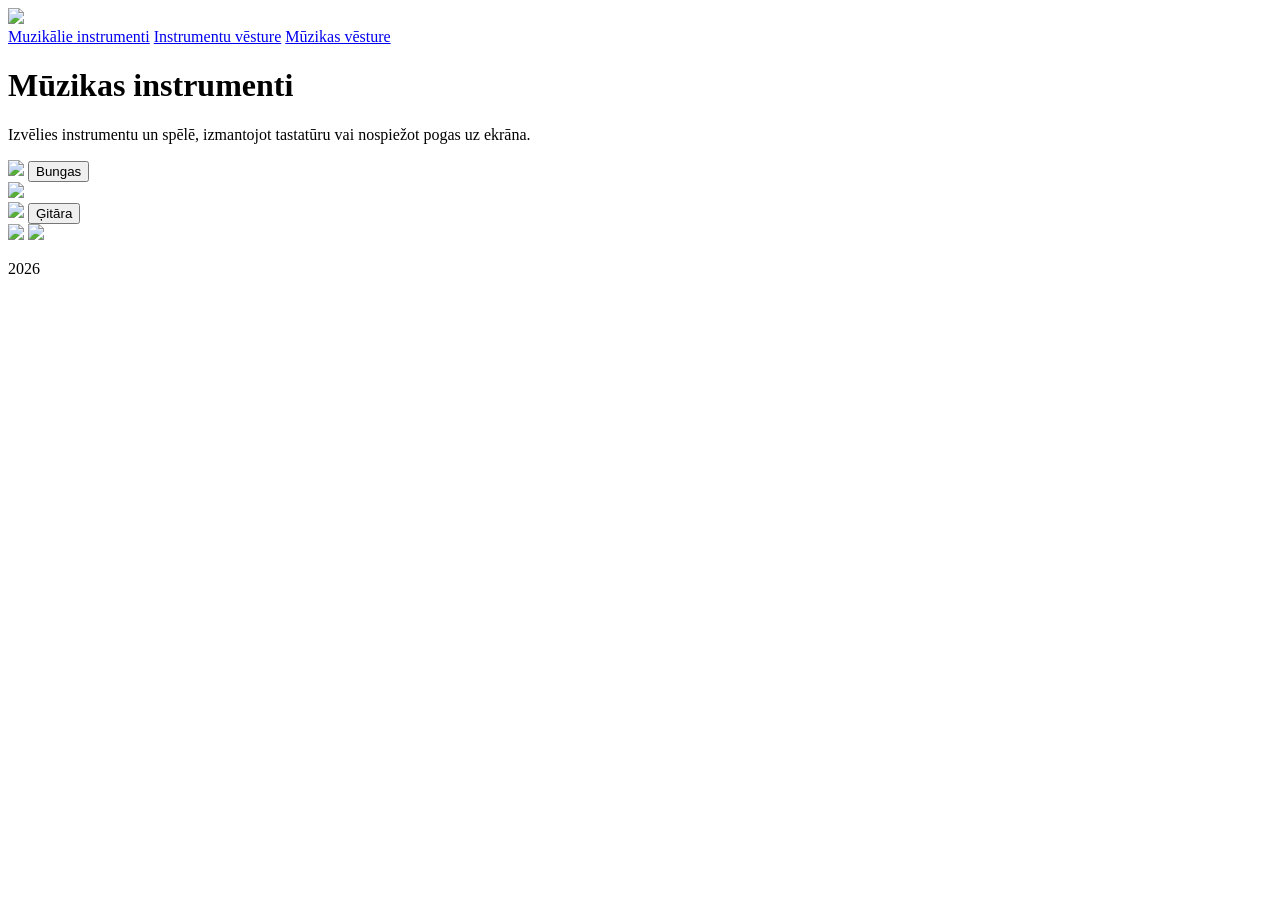
==== instruments.html @ 50c4d5dc "Rename instruments to instruments.html" ====
<!DOCTYPE html>
<html lang="en" dir="ltr">

<head>
  <meta charset="utf-8">
  <title>Drum Kit</title>
  <link href="styles.css" rel="stylesheet">
</head>

<body>
  <div class="header">
    <a href="index.html"><img class="icon" src="home_icon.png" width="60px"></a>
    <div class="navigation">
      <a href="instruments.html" class="link">Muzikālie instrumenti</a>
      <a href="instruments_history.html" class="link">Instrumentu vēsture</a>
      <a href="music_history.html" class="link">Mūzikas vēsture</a>
    </div>
  </div>

  <div class="main">
    <h1 class="title">Mūzikas instrumenti</h1>
    <p class="main_textarea">Izvēlies instrumentu un spēlē, izmantojot tastatūru vai nospiežot pogas uz ekrāna.</p>
    <div class="cards">
      <div class="card">
        <img class="card-image" src="drum.png" width="200px">
        <button onclick="showTab('part1')">Bungas</button>
      </div>
      <div class="choose">
        <img class="card-image" src="arrows.png" width="250px">
      </div>
      <div class="card">
        <img class="card-image" src="guitar.png" width="200px">
        <button onclick="showTab('part2')">Ģitāra</button>
      </div>
    </div>

    <div id="part1" class="container" style="display:none;">
      <div class="drum-wrapper">
        <img src="drum.png" class="instrument">
        <button class="btn" style="left:19%; top:23%;" onclick="hit(this, 'Q')">Q</button>
        <button class="btn" style="left:80%; top:23%;" onclick="hit(this, 'R')">R</button>
        <button class="btn" style="left:85%; top:38%;" onclick="hit(this, 'F')">F</button>
        <button class="btn" style="left:40%; top:39%;" onclick="hit(this, 'W')">W</button>
        <button class="btn" style="left:29%; top:54%;" onclick="hit(this, 'A')">A</button>
        <button class="btn" style="left:59%; top:39%;" onclick="hit(this, 'E')">E</button>
        <button class="btn" style="left:72%; top:48%;" onclick="hit(this, 'D')">D</button>
        <button class="btn" style="left:50%; top:65%;" onclick="hit(this, 'S')">S</button>
      </div>
    </div>
    <div id="part2" class="container" style="display:none;">
      <div class="guitar-wrapper">
        <img src="guitar_play.png" class="instrument">
        <button class="btn" style="left:50%; top:20%;" onclick="hit(this, 'Z')">Z</button>
        <button class="btn" style="left:50%; top:28%;" onclick="hit(this, 'X')">X</button>
        <button class="btn" style="left:50%; top:36%;" onclick="hit(this, 'C')">C</button>
        <button class="btn" style="left:50%; top:44%;" onclick="hit(this, 'V')">V</button>
        <button class="btn" style="left:50%; top:52%;" onclick="hit(this, 'B')">B</button>
        <button class="btn" style="left:50%; top:60%;" onclick="hit(this, 'N')">N</button>
        <button class="btn" style="left:50%; top:68%;" onclick="hit(this, 'M')">M</button>
      </div>
    </div>

  </div>

  <div class="footer">
    <div>
      <a href="https://wa.me/37124402810"><img class="icon" src="whatsapp.png" width="50px"></a>
      <a href="https://www.instagram.com/saschaa______?igsh=NzVzeGUxZ2Q0NmY1"><img class="icon" src="instagram.png" width="50px"></a>
    </div>
    <div class="footer_container"><p>2026</p></div>
  </div>

  <script src="script.js"></script>
</body>

</html>
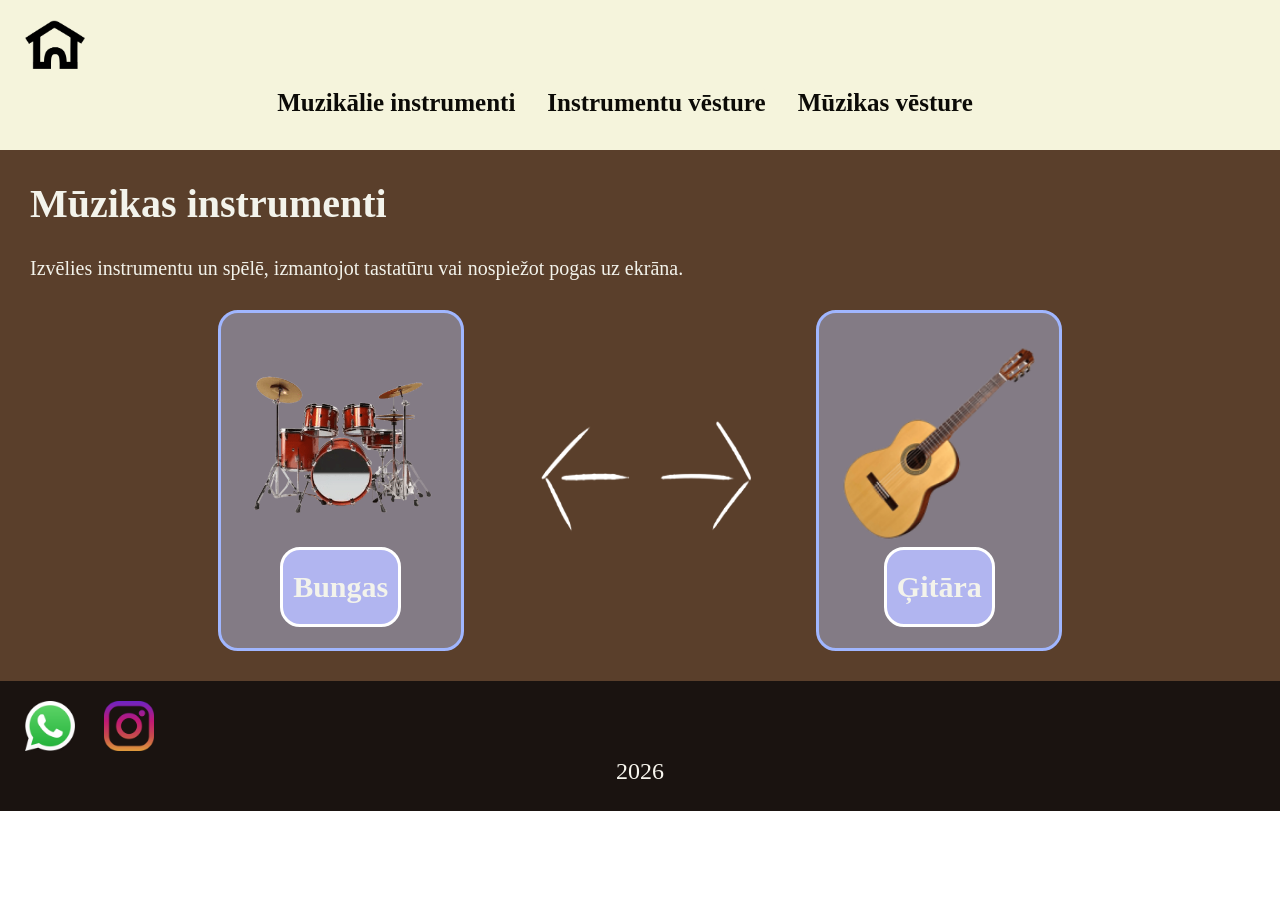
==== commit e6b401af: "instruments.html" ====
--- a/instruments.html
+++ b/instruments.html
@@ -4,7 +4,7 @@
 <head>
   <meta charset="utf-8">
   <title>Drum Kit</title>
-  <link href="styles.css" rel="stylesheet">
+  <link href="style.css" rel="stylesheet">
 </head>
 
 <body>
--- a/style.css
+++ b/style.css
@@ -0,0 +1,207 @@
+* {
+    margin: 0;
+    font-family: 'century gothic';
+}
+a { 
+    text-decoration: none;
+    font-weight: bold;
+    font-size: 30px;
+    color: #14120e;
+}
+.header {
+    background-color: #f5f4dc;
+    height: 150px;
+}
+.navigation {
+    display: flex;
+    justify-content: center;
+    align-items: center;
+    margin-top: 10px;
+}
+.link {
+    border: 1px solid #f5f4dc;
+    background-color: #f5f4dc;
+    border-radius: 5px;
+    color: #0c0b07;
+    font-size: 25px;
+    text-decoration: none;
+    margin-right: 30px;
+    transition-duration: 0.5s;
+}
+.link:hover {
+    border: 3px solid #ab53b3;  /* ! HOVER BORDER ! */
+    border-radius: 10px;
+    padding: 5px 5px;
+    background-color: #e4d6e6;  /* ! HOVER BORDER BACKGROUND ! */
+}
+.main {
+    background-color: #5a3f2b;
+    color: #f3f3eb;
+    height: auto;  /* ! MAIN HEIGHT ! */
+    min-height: 500px;
+    position: relative;
+}
+.main_textarea {
+    font-size: 20px;
+    padding-left: 30px;
+    padding-right: 30px;
+}
+.title {
+    font-size: 250%;
+    text-align: start;
+    font-family: 'century gothic';
+    padding: 30px
+}
+.icon{
+    margin-left: 25px;
+    margin-top: 20px;
+    transition-duration: 0.2s;
+}
+.icon:hover {
+    transform: scale(1.1, 1.1);
+}
+.cards {
+    display: flex;
+    justify-content: space-around;
+    padding: 30px;
+    padding-left: 15%;
+    padding-right: 15%;
+}
+.choose {
+    display: flex;
+    text-align: center;
+}
+.card {
+    border: 3px solid #a0b6ff;
+    background-color: #837b85;
+    border-radius: 20px;
+    padding: 30px 20px;
+    width: 200px;
+    height: 275px;
+    text-align: center;
+    transition-duration: 0.2s;
+}
+.card:hover {
+    border: 5px solid #ab53b3;  /* ! HOVER BORDER ! */
+    border-radius: 20px;
+    padding: 25px 15px;
+    background-color: #ad9eb1;  /* ! HOVER BORDER BACKGROUND ! */
+    transform: scale(1.1, 1.1);
+}
+.card img {
+    transition-duration: 0.2s;
+}
+.card img:hover {
+    transform: scale(1.1, 1.1);
+}
+.card button {
+    border: 3px solid #ffffff;
+    background-color: #b1b5f0;
+    color: #f3f3eb;
+    border-radius: 20px;
+    padding: 20px 10px;
+    text-align: center;
+    font-family: 'century gothic';
+    font-weight: bold;
+    font-size: 30px;
+    transition-duration: 0.2s;
+}
+.card button:hover {
+    border: 5px solid #895ea7;  /* ! HOVER BORDER ! */
+    border-radius: 20px;
+    padding: 20px 10px;
+    background-color: #d4d5ff;  /* ! HOVER BORDER BACKGROUND ! */
+    color: #333c8f;
+    transform: scale(1.1, 1.1);
+}
+.container {
+    display: flex;
+    justify-content: center;
+    align-items: center;
+    padding: 30px
+}
+.drum-wrapper {
+    position: relative;
+    display: flex;
+    align-items: center;
+    justify-content: center;
+    margin: 0 37%;
+    border: 3px solid #fac5ff;
+    border-radius: 20%;
+}
+.guitar-wrapper {
+    position: relative;
+    display: flex;
+    align-items: center;
+    justify-content: center;
+    margin: 0 37%;
+    border: 3px solid #fac5ff;
+    border-radius: 20%;
+}
+.instrument {
+    display: block;
+    width: 600px;
+    max-width: 90vw;
+}
+.btn {
+    position: absolute;
+    transform: translate(-50%, -50%);
+    width: 60px;
+    height: 60px;
+    border-radius: 50%;
+    border: 3px solid #fff;
+    background: rgb(255, 255, 255, 0.20);
+    color: #fff;
+    font-family: 'century gothic';
+    font-size: 20px;
+    font-weight: bold;
+    cursor: pointer;
+    transition: 0.1s;
+}
+.btn:hover {
+    background: rgba(171,83,179,0.45);
+    border-color: #ab53b3;
+}
+.btn.hit {
+    background: rgba(171,83,179,0.8);
+    transform: translate(-50%, -50%) scale(0.9);
+}
+.card button:active {
+    background-color: rgb(74, 74, 102);
+    color: #a7aac4;
+    transform: scale(0.95);
+}
+.history-img-block {
+    display: flex;
+    flex-direction: column;
+    align-items: center;
+    margin: 10px 0;
+}
+.history-img-block img {
+    width: 500px;
+    max-width: 85vw;
+    border-radius: 15px;
+    border: 3px solid #ab53b3;
+}
+.history-img-caption {
+    color: #d4c8dc;
+    font-size: 16px;
+    font-family: 'century gothic';
+    margin-top: 10px;
+    text-align: center;
+}
+.footer {
+    background-color: #1a1310;
+    bottom: 0%;
+    width: 100%;
+    height: 130px;
+}
+.footer_container {
+    color: #f8f6ee;
+    font-family: 'century gothic';
+    text-align: center;
+    justify-content: center;
+    display: flex;
+    align-items: center;
+    font-size: 24px;
+}
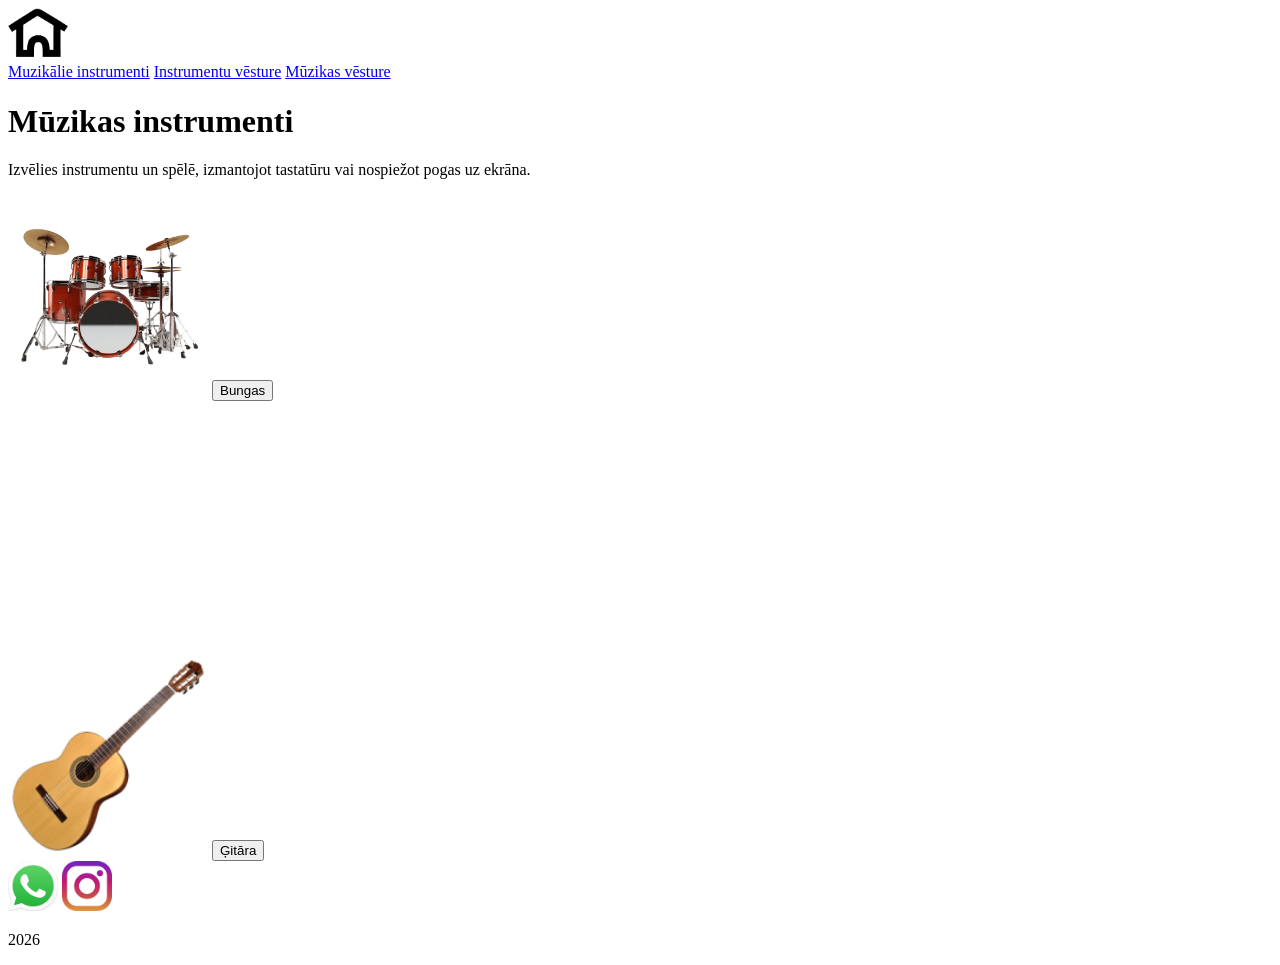
==== commit e99e9131: "Update instruments.html" ====
--- a/instruments.html
+++ b/instruments.html
@@ -4,7 +4,7 @@
 <head>
   <meta charset="utf-8">
   <title>Drum Kit</title>
-  <link href="style.css" rel="stylesheet">
+  <link href="styles.css" rel="stylesheet">
 </head>
 
 <body>
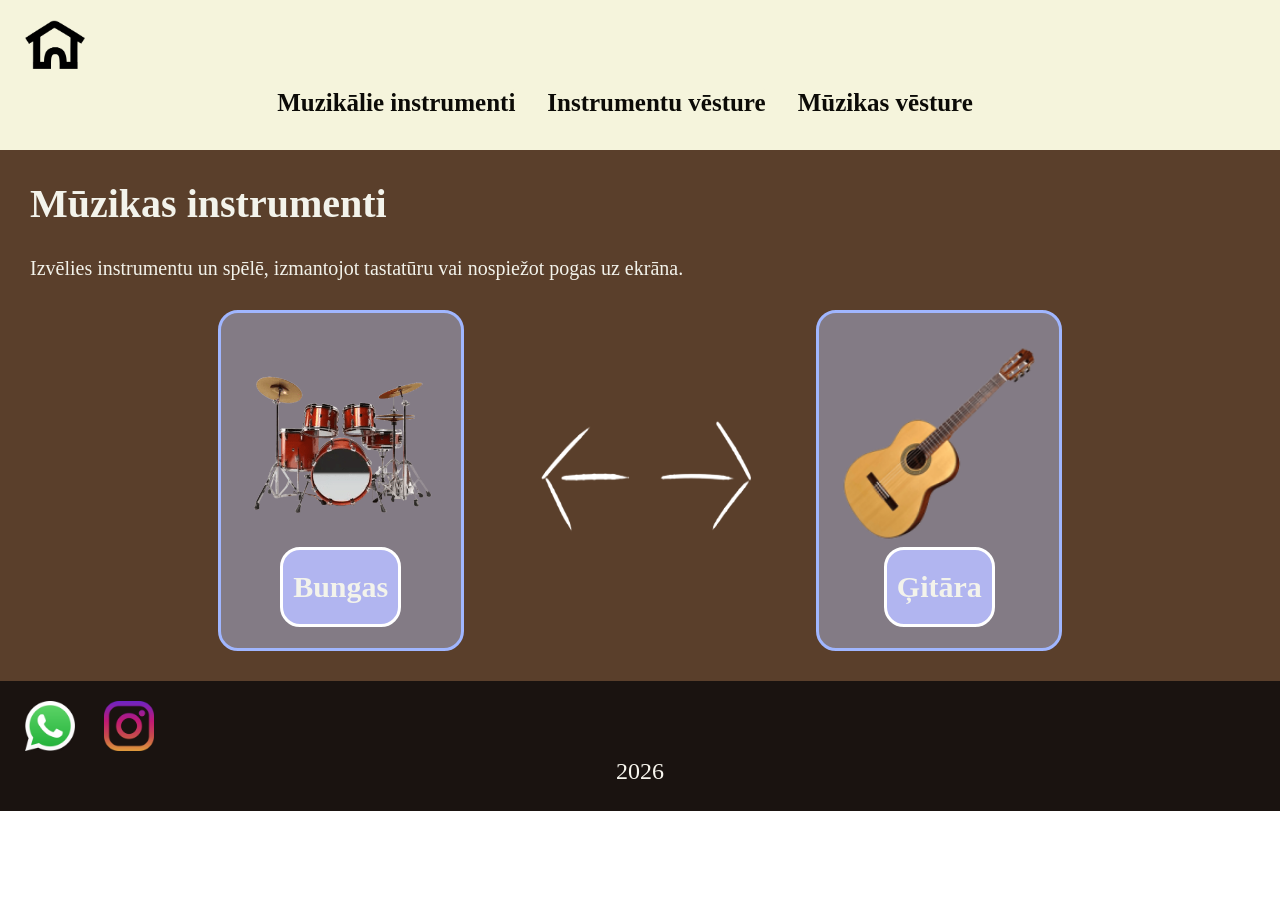
==== commit 497593d4: "Update instruments.html" ====
--- a/instruments.html
+++ b/instruments.html
@@ -4,7 +4,7 @@
 <head>
   <meta charset="utf-8">
   <title>Drum Kit</title>
-  <link href="styles.css" rel="stylesheet">
+  <link href="style.css" rel="stylesheet">
 </head>
 
 <body>
--- a/style.css
+++ b/style.css
@@ -0,0 +1,207 @@
+* {
+    margin: 0;
+    font-family: 'century gothic';
+}
+a { 
+    text-decoration: none;
+    font-weight: bold;
+    font-size: 30px;
+    color: #14120e;
+}
+.header {
+    background-color: #f5f4dc;
+    height: 150px;
+}
+.navigation {
+    display: flex;
+    justify-content: center;
+    align-items: center;
+    margin-top: 10px;
+}
+.link {
+    border: 1px solid #f5f4dc;
+    background-color: #f5f4dc;
+    border-radius: 5px;
+    color: #0c0b07;
+    font-size: 25px;
+    text-decoration: none;
+    margin-right: 30px;
+    transition-duration: 0.5s;
+}
+.link:hover {
+    border: 3px solid #ab53b3;  /* ! HOVER BORDER ! */
+    border-radius: 10px;
+    padding: 5px 5px;
+    background-color: #e4d6e6;  /* ! HOVER BORDER BACKGROUND ! */
+}
+.main {
+    background-color: #5a3f2b;
+    color: #f3f3eb;
+    height: auto;  /* ! MAIN HEIGHT ! */
+    min-height: 500px;
+    position: relative;
+}
+.main_textarea {
+    font-size: 20px;
+    padding-left: 30px;
+    padding-right: 30px;
+}
+.title {
+    font-size: 250%;
+    text-align: start;
+    font-family: 'century gothic';
+    padding: 30px
+}
+.icon{
+    margin-left: 25px;
+    margin-top: 20px;
+    transition-duration: 0.2s;
+}
+.icon:hover {
+    transform: scale(1.1, 1.1);
+}
+.cards {
+    display: flex;
+    justify-content: space-around;
+    padding: 30px;
+    padding-left: 15%;
+    padding-right: 15%;
+}
+.choose {
+    display: flex;
+    text-align: center;
+}
+.card {
+    border: 3px solid #a0b6ff;
+    background-color: #837b85;
+    border-radius: 20px;
+    padding: 30px 20px;
+    width: 200px;
+    height: 275px;
+    text-align: center;
+    transition-duration: 0.2s;
+}
+.card:hover {
+    border: 5px solid #ab53b3;  /* ! HOVER BORDER ! */
+    border-radius: 20px;
+    padding: 25px 15px;
+    background-color: #ad9eb1;  /* ! HOVER BORDER BACKGROUND ! */
+    transform: scale(1.1, 1.1);
+}
+.card img {
+    transition-duration: 0.2s;
+}
+.card img:hover {
+    transform: scale(1.1, 1.1);
+}
+.card button {
+    border: 3px solid #ffffff;
+    background-color: #b1b5f0;
+    color: #f3f3eb;
+    border-radius: 20px;
+    padding: 20px 10px;
+    text-align: center;
+    font-family: 'century gothic';
+    font-weight: bold;
+    font-size: 30px;
+    transition-duration: 0.2s;
+}
+.card button:hover {
+    border: 5px solid #895ea7;  /* ! HOVER BORDER ! */
+    border-radius: 20px;
+    padding: 20px 10px;
+    background-color: #d4d5ff;  /* ! HOVER BORDER BACKGROUND ! */
+    color: #333c8f;
+    transform: scale(1.1, 1.1);
+}
+.container {
+    display: flex;
+    justify-content: center;
+    align-items: center;
+    padding: 30px
+}
+.drum-wrapper {
+    position: relative;
+    display: flex;
+    align-items: center;
+    justify-content: center;
+    margin: 0 37%;
+    border: 3px solid #fac5ff;
+    border-radius: 20%;
+}
+.guitar-wrapper {
+    position: relative;
+    display: flex;
+    align-items: center;
+    justify-content: center;
+    margin: 0 37%;
+    border: 3px solid #fac5ff;
+    border-radius: 20%;
+}
+.instrument {
+    display: block;
+    width: 600px;
+    max-width: 90vw;
+}
+.btn {
+    position: absolute;
+    transform: translate(-50%, -50%);
+    width: 60px;
+    height: 60px;
+    border-radius: 50%;
+    border: 3px solid #fff;
+    background: rgb(255, 255, 255, 0.20);
+    color: #fff;
+    font-family: 'century gothic';
+    font-size: 20px;
+    font-weight: bold;
+    cursor: pointer;
+    transition: 0.1s;
+}
+.btn:hover {
+    background: rgba(171,83,179,0.45);
+    border-color: #ab53b3;
+}
+.btn.hit {
+    background: rgba(171,83,179,0.8);
+    transform: translate(-50%, -50%) scale(0.9);
+}
+.card button:active {
+    background-color: rgb(74, 74, 102);
+    color: #a7aac4;
+    transform: scale(0.95);
+}
+.history-img-block {
+    display: flex;
+    flex-direction: column;
+    align-items: center;
+    margin: 10px 0;
+}
+.history-img-block img {
+    width: 500px;
+    max-width: 85vw;
+    border-radius: 15px;
+    border: 3px solid #ab53b3;
+}
+.history-img-caption {
+    color: #d4c8dc;
+    font-size: 16px;
+    font-family: 'century gothic';
+    margin-top: 10px;
+    text-align: center;
+}
+.footer {
+    background-color: #1a1310;
+    bottom: 0%;
+    width: 100%;
+    height: 130px;
+}
+.footer_container {
+    color: #f8f6ee;
+    font-family: 'century gothic';
+    text-align: center;
+    justify-content: center;
+    display: flex;
+    align-items: center;
+    font-size: 24px;
+}
